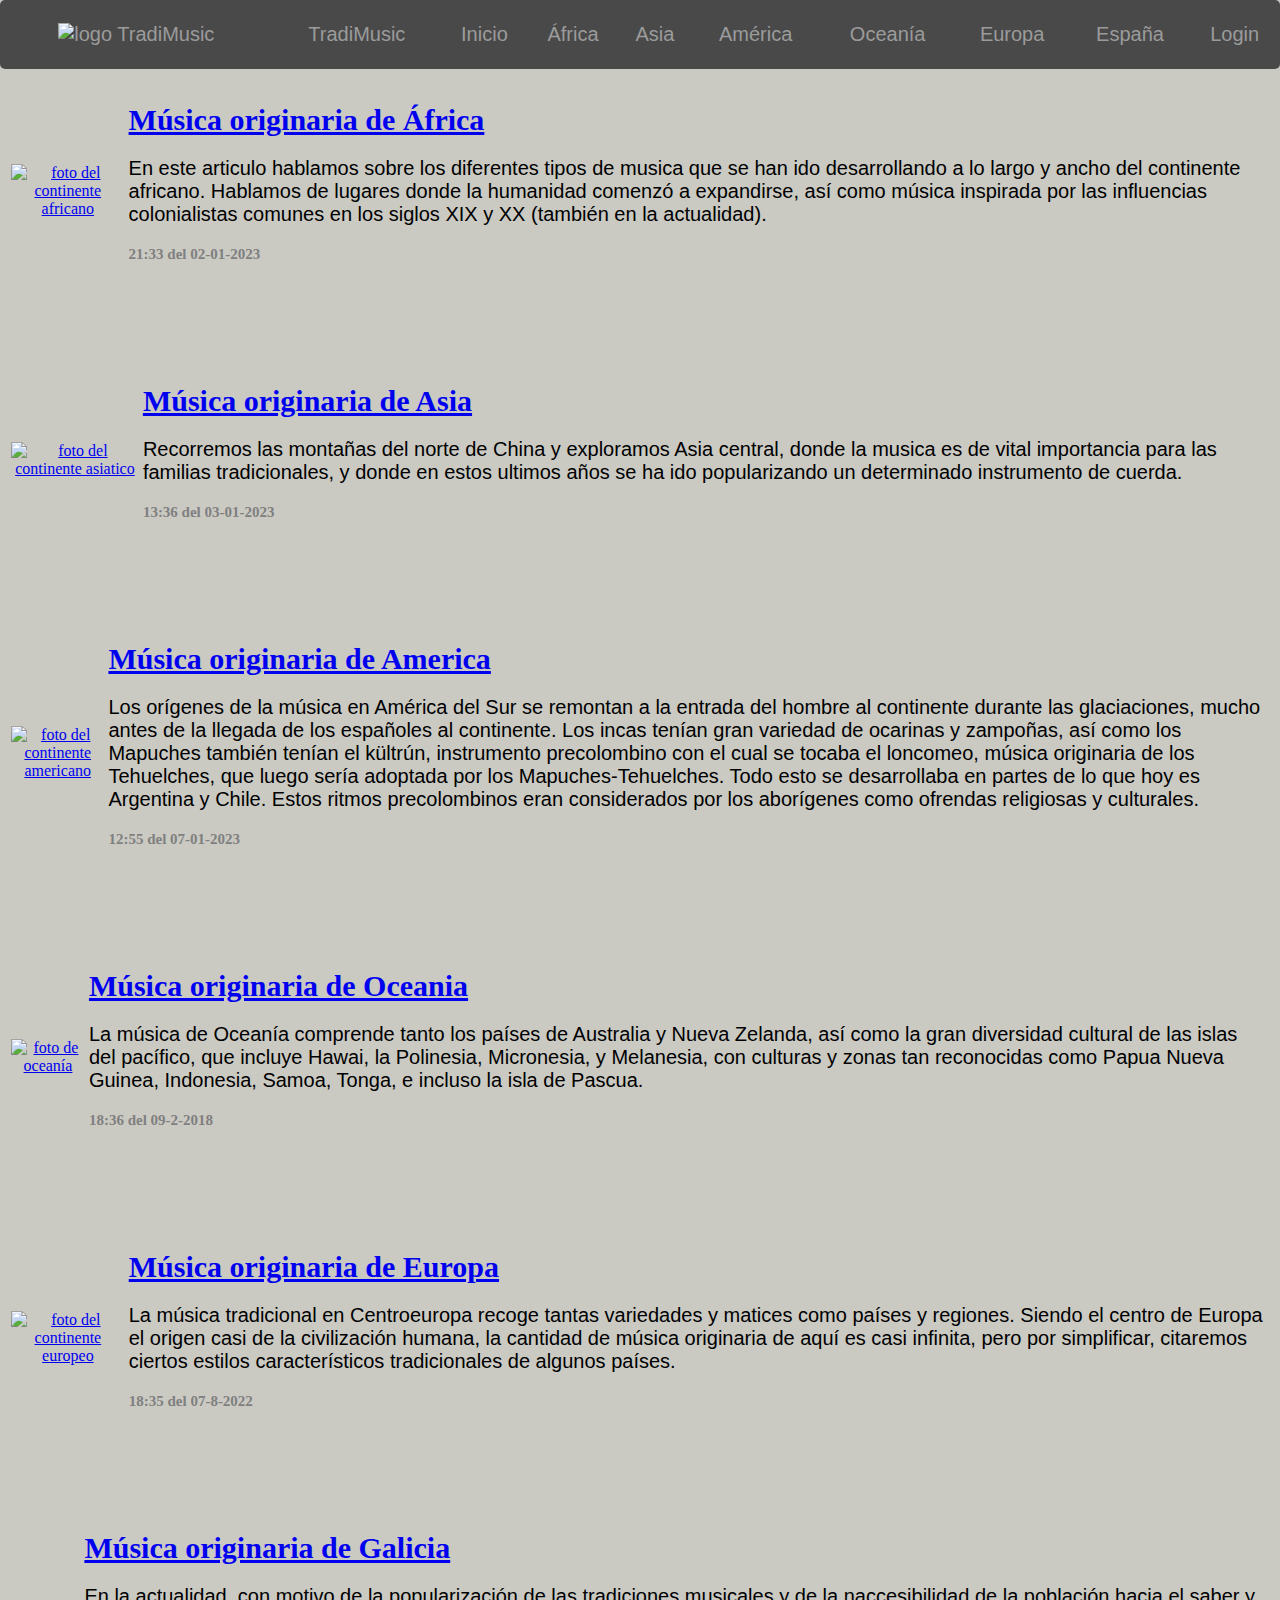
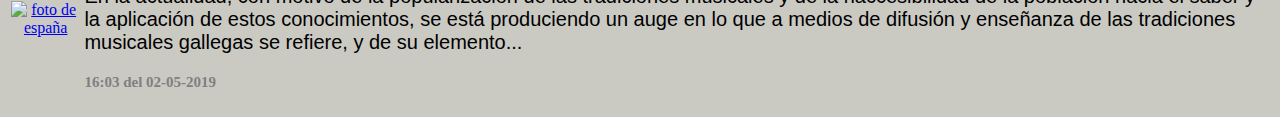
==== HTML/index.html @ 6f28754b "Editar las celdas del menú superior" ====
<!DOCTYPE html>
<html lang="en">
<head>
    <script src="\JS\code.js"></script>
    <link rel="stylesheet" href="\CSS\main-style.css"/>
    <link rel="shortcut icon" href="https://cdn-icons-png.flaticon.com/512/1913/1913235.png"/>
    <meta charset="UTF-8"/>
    <meta http-equiv="X-UA-Compatible" content="IE=edge"/>
    <meta name="TradiMusic" content="Música folk de las partes más remotas del mundo así como algunos datos geográficos."/>
    <title>TradiMusic: música folk de las partes más remotas del mundo.</title>
</head>
<body>
    <div class="nolink">
        <table class="upBarra">
            <tr>
                <td class="cellda"><img src="https://cdn-icons-png.flaticon.com/512/1913/1913235.png" alt="logo TradiMusic" class="logomenu"></td>
                <td class="cellda"><p>TradiMusic</p></td>
                <td class="cellda"><a href="\HTML\index.html" class="nolink">Inicio</a></td>  
                <td class="cellda"><a href="\HTML\CAfrica.html" class="nolink">África</a></td>
                <td class="cellda"><a href="\HTML\CAsia.html" class="nolink" >Asia</a></td>
                <td class="cellda"><a href="\HTML\CAmerica.html" class="nolink" >América</a></td>
                <td class="cellda"><a href="\HTML\COceania.html" class="nolink" >Oceanía</a></td>
                <td class="cellda"><a href="\HTML\CEuropa.html" class="nolink" >Europa</a></td>
                <td class="cellda"><a href="\HTML\CEspaña.html" class="nolink" >España</a></td>
                <td class="cellda"><a href="\HTML\login.html" class="nolink" >Login</a></td>
            </tr>
        </table>
    </div>
    <table class="articulos">
        <tr>
            <td><a href="\HTML\CAfrica.html" ><img class ="indeximages" src="https://upload.wikimedia.org/wikipedia/commons/thumb/a/a4/Africa_on_the_globe_%28red%29.svg/1200px-Africa_on_the_globe_%28red%29.svg.png" alt="foto del continente africano"/></a></td>
            <td class="headart">
                <a href="\HTML\CAfrica.html" class="titart">
                    Música originaria de África<br>
                </a>
                <p class="descart">
                    En este articulo hablamos sobre los diferentes tipos de musica que se han ido desarrollando a lo largo y ancho del continente africano. Hablamos de lugares donde la humanidad comenzó a expandirse, así como música inspirada por las influencias colonialistas comunes en los siglos XIX y XX (también en la actualidad).<br>
                </p>
                <p class="datart">
                    21:33 del 02-01-2023
                </p>
            </td>
        </tr>
    </table>
    <table class="articulos">
        <tr>
            <td><a href="\HTML\CAsia.html" ><img class ="indeximages" src="https://upload.wikimedia.org/wikipedia/commons/thumb/2/24/Asia_on_the_globe_%28red%29.svg/1200px-Asia_on_the_globe_%28red%29.svg.png" alt="foto del continente asiatico"/></a></td>
            <td class="headart">
                <a href="\HTML\CAsia.html" class="titart">
                    Música originaria de Asia<br>
                </a>
                <p class="descart">
                    Recorremos las montañas del norte de China y exploramos Asia central, donde la musica es de vital importancia para las familias tradicionales, y donde en estos ultimos años se ha ido popularizando un determinado instrumento de cuerda.<br>
                </p>
                <p class="datart">
                    13:36 del 03-01-2023
                </p>
            </td>
        </tr>
    </table>
    <table class="articulos">
        <tr>
            <td><a href="\HTML\CAmerica.html" ><img class ="indeximages" src="https://upload.wikimedia.org/wikipedia/commons/thumb/f/f2/Americas_on_the_globe_%28red%29.svg/1200px-Americas_on_the_globe_%28red%29.svg.png" alt="foto del continente americano"/></a></td>
            <td class="headart">
                <a href="\HTML\CAmerica.html" class="titart">
                    Música originaria de America<br>
                </a>
                <p class="descart">
                    Los orígenes de la música en América del Sur se remontan a la entrada del hombre al continente durante las glaciaciones, mucho antes de la llegada de los españoles al continente. Los incas tenían gran variedad de ocarinas y zampoñas, así como los Mapuches también tenían el kültrún, instrumento precolombino con el cual se tocaba el loncomeo, música originaria de los Tehuelches, que luego sería adoptada por los Mapuches-Tehuelches. Todo esto se desarrollaba en partes de lo que hoy es Argentina y Chile. Estos ritmos precolombinos eran considerados por los aborígenes como ofrendas religiosas y culturales. <br>
                </p>
                <p class="datart">
                    12:55 del 07-01-2023
                </p>
            </td>
        </tr>
    </table>
    <table class="articulos">
        <tr>
            <td><a href="\HTML\COceania.html" ><img class ="indeximages" src="https://upload.wikimedia.org/wikipedia/commons/thumb/1/11/Oceania_on_the_globe_%28red%29_%28Polynesia_centered%29.svg/1200px-Oceania_on_the_globe_%28red%29_%28Polynesia_centered%29.svg.png" alt="foto de oceanía"/></a></td>
            <td class="headart">
                <a href="\HTML\COceania.html" class="titart" >
                    Música originaria de Oceania<br>
                </a>
                <p class="descart">
                    La música de Oceanía comprende tanto los países de Australia y Nueva Zelanda, así como la gran diversidad cultural de las islas del pacífico, que incluye Hawai, la Polinesia, Micronesia, y Melanesia, con culturas y zonas tan reconocidas como Papua Nueva Guinea, Indonesia, Samoa, Tonga, e incluso la isla de Pascua.<br>
                </p>
                <p class="datart">
                    18:36 del 09-2-2018
                </p>
            </td>
        </tr>
    </table>
    <table class="articulos">
        <tr>
            <td><a href="\HTML\CEuropa.html" ><img class ="indeximages" src="https://upload.wikimedia.org/wikipedia/commons/thumb/a/a0/Europe_on_the_globe_%28red%29.svg/1200px-Europe_on_the_globe_%28red%29.svg.png" alt="foto del continente europeo"/></a></td>
            <td class="headart">
                <a href="\HTML\CEuropa.html" class="titart">
                    Música originaria de Europa<br>
                </a>
                <p class="descart">
                    La música tradicional en Centroeuropa recoge tantas variedades y matices como países y regiones. Siendo el centro de Europa el origen casi de la civilización humana, la cantidad de música originaria de aquí es casi infinita, pero por simplificar, citaremos ciertos estilos característicos tradicionales de algunos países.<br>
                </p>
                <p class="datart">
                    18:35 del 07-8-2022
                </p>
            </td>
        </tr>
    </table>
    <table class="articulos">
        <tr>
            <td><a href="\HTML\CEspaña.html" ><img class ="indeximages" src="https://www.red2000.com/spain/images/m-r-galicia.gif" alt="foto de españa"/></a></td>
            <td class="headart">
                <a href="\HTML\CEspaña.html" class="titart">
                    Música originaria de Galicia<br>
                </a>
                <p class="descart">
                    En la actualidad, con motivo de la popularización de las tradiciones musicales y de la naccesibilidad de la población hacia el saber y la aplicación de estos conocimientos, se está produciendo un auge en lo que a medios de difusión y enseñanza de las tradiciones musicales gallegas se refiere, y de su elemento...<br>
                </p>
                <p class="datart">
                    16:03 del 02-05-2019
                </p>
            </td>
        </tr>
    </table>
</body>
</html>
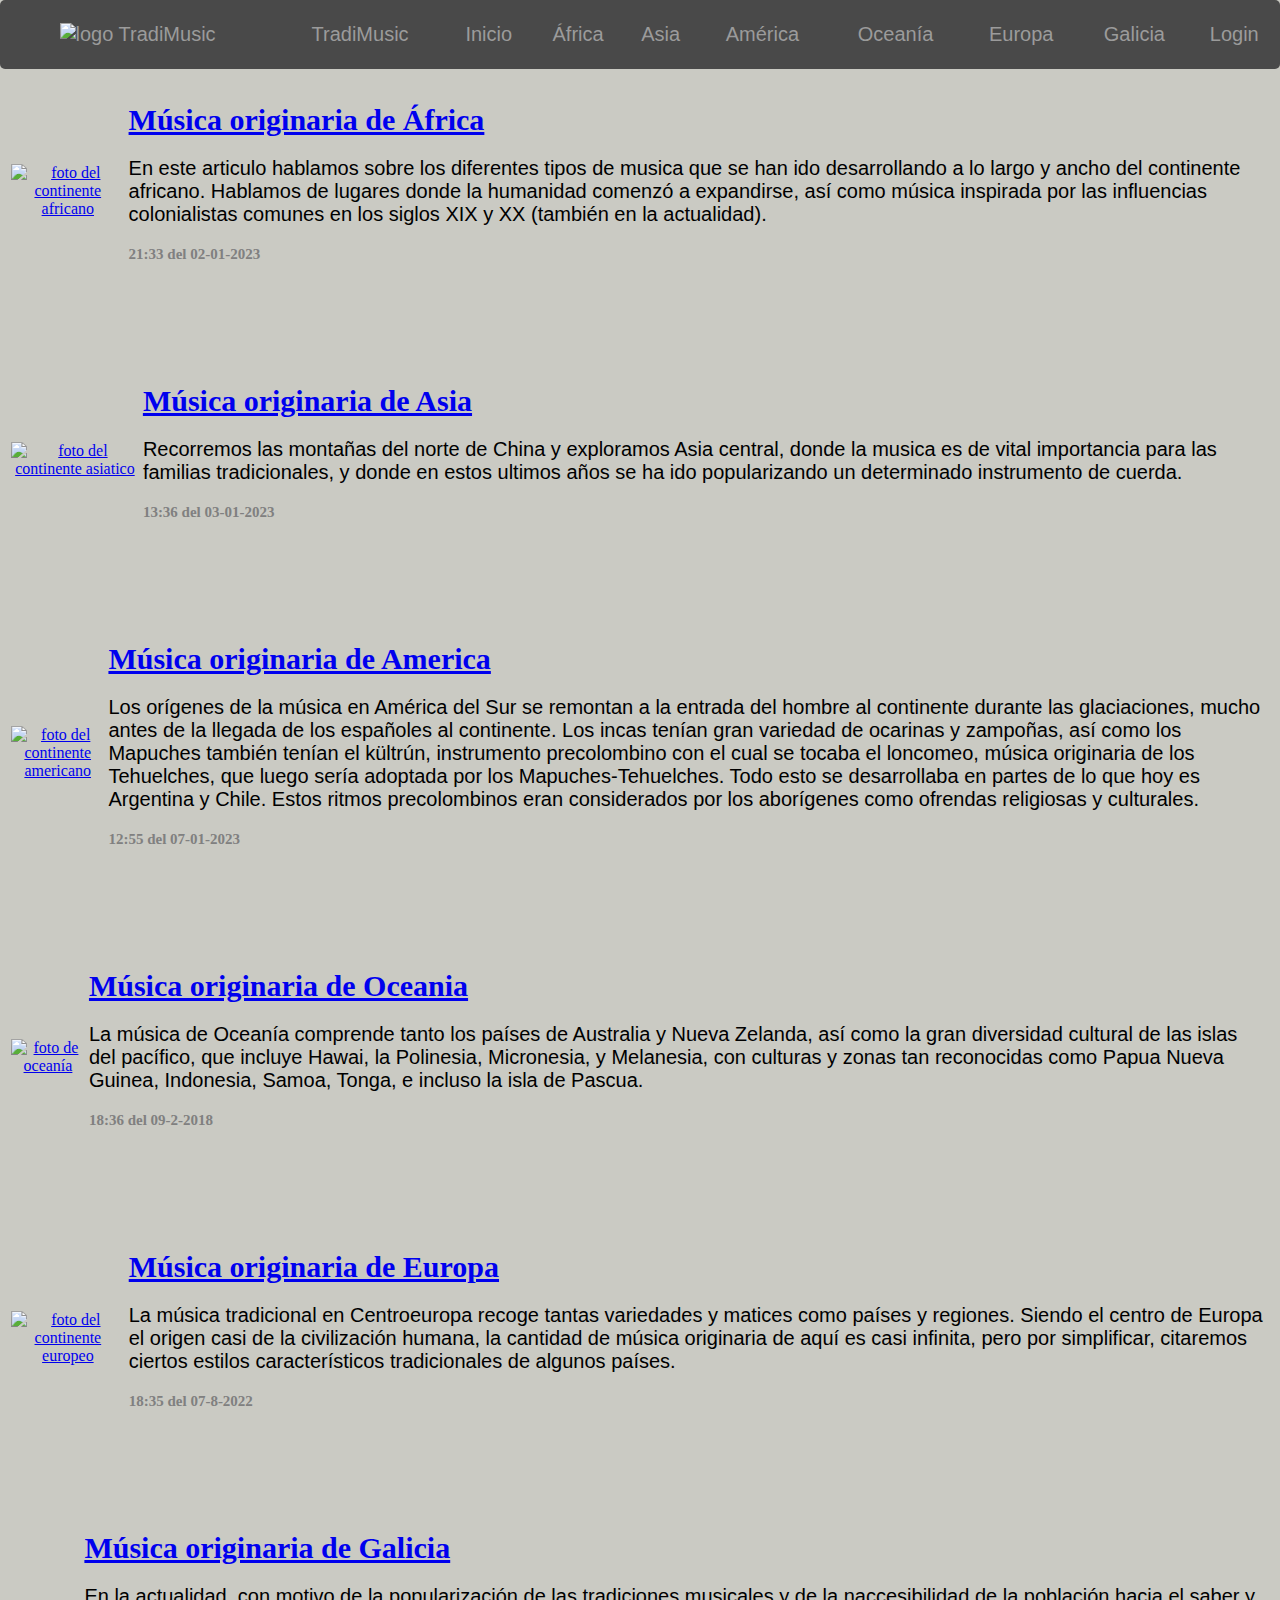
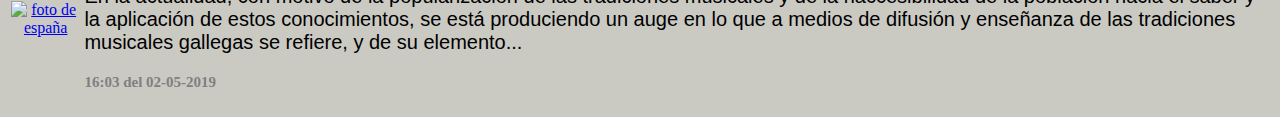
==== commit f3a936e8: "Funciona el hover pero no los enlaces" ====
--- a/HTML/index.html
+++ b/HTML/index.html
@@ -15,14 +15,14 @@
             <tr>
                 <td class="cellda"><img src="https://cdn-icons-png.flaticon.com/512/1913/1913235.png" alt="logo TradiMusic" class="logomenu"></td>
                 <td class="cellda"><p>TradiMusic</p></td>
-                <td class="cellda"><a href="\HTML\index.html" class="nolink">Inicio</a></td>  
-                <td class="cellda"><a href="\HTML\CAfrica.html" class="nolink">África</a></td>
-                <td class="cellda"><a href="\HTML\CAsia.html" class="nolink" >Asia</a></td>
-                <td class="cellda"><a href="\HTML\CAmerica.html" class="nolink" >América</a></td>
-                <td class="cellda"><a href="\HTML\COceania.html" class="nolink" >Oceanía</a></td>
-                <td class="cellda"><a href="\HTML\CEuropa.html" class="nolink" >Europa</a></td>
-                <td class="cellda"><a href="\HTML\CEspaña.html" class="nolink" >España</a></td>
-                <td class="cellda"><a href="\HTML\login.html" class="nolink" >Login</a></td>
+                <a href="\HTML\index.html" class="nolink"><td class="cellda">Inicio</td></a> 
+                <a href="\HTML\CAfrica.html" class="nolink"><td class="cellda">África</td></a>
+                <a href="\HTML\CAsia.html" class="nolink" ><td class="cellda">Asia</td></a>
+                <a href="\HTML\CAmerica.html" class="nolink" ><td class="cellda">América</td></a>
+                <a href="\HTML\COceania.html" class="nolink" ><td class="cellda">Oceanía</td></a>
+                <a href="\HTML\CEuropa.html" class="nolink" ><td class="cellda">Europa</td></a>
+                <a href="\HTML\CEspaña.html" class="nolink" ><td class="cellda">Galicia</td></a>
+                <a href="\HTML\login.html" class="nolink" ><td class="cellda">Login</td></a>
             </tr>
         </table>
     </div>
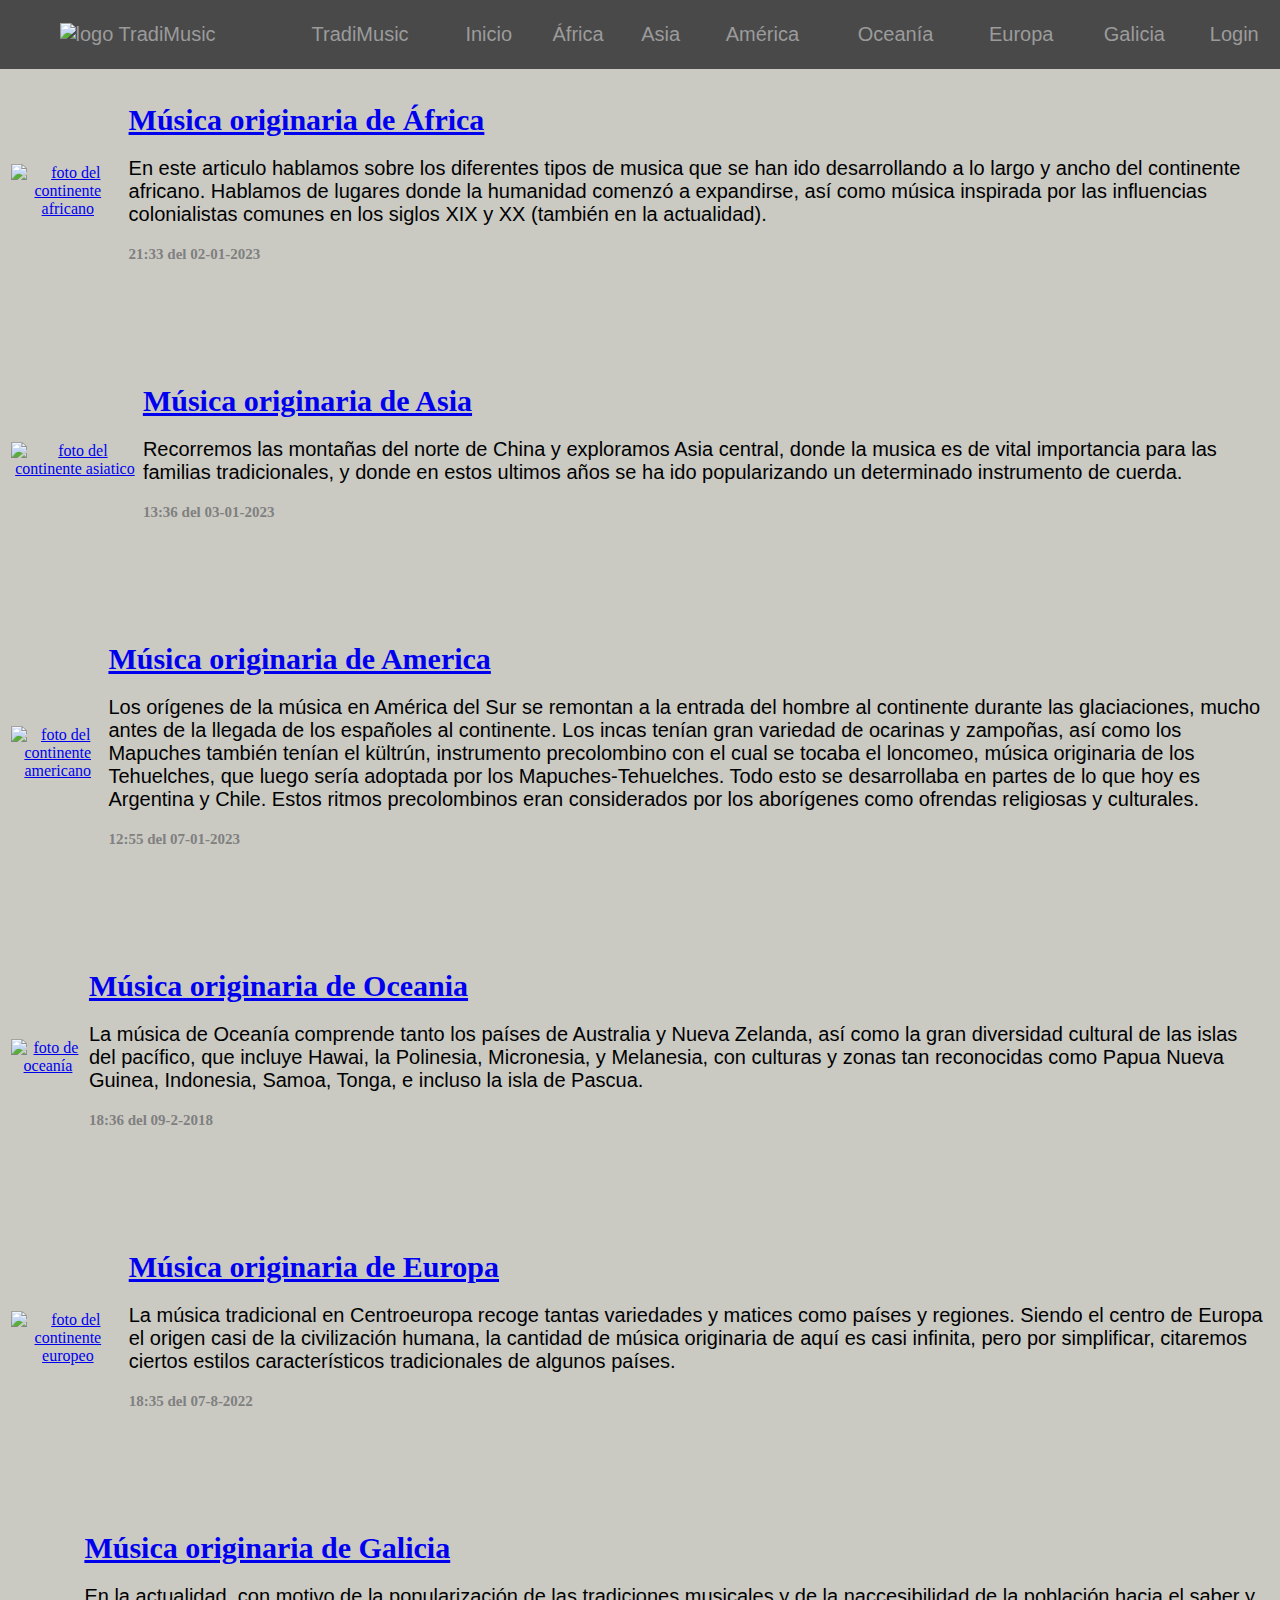
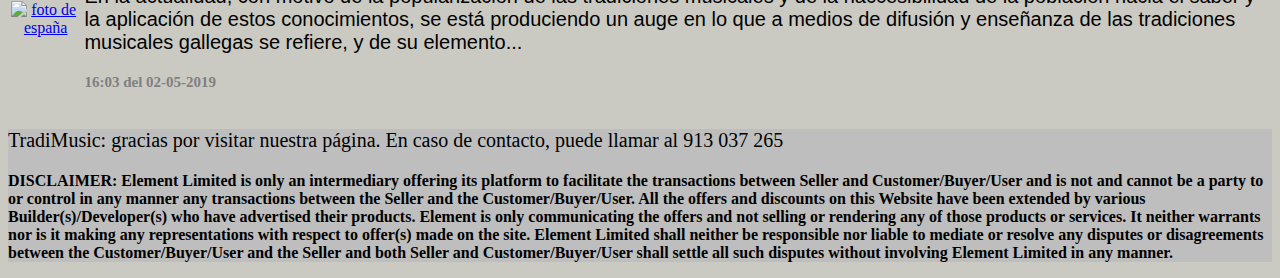
==== commit 8b8ddd1f: "Eliminado border radius y añadido footer" ====
--- a/HTML/index.html
+++ b/HTML/index.html
@@ -122,5 +122,9 @@
             </td>
         </tr>
     </table>
+    <footer class="footer">
+        <p class="titulofooter">TradiMusic: gracias por visitar nuestra página. En caso de contacto, puede llamar al 913 037 265</p>
+        <p class="disclaimer">DISCLAIMER: Element Limited is only an intermediary offering its platform to facilitate the transactions between Seller and Customer/Buyer/User and is not and cannot be a party to or control in any manner any transactions between the Seller and the Customer/Buyer/User. All the offers and discounts on this Website have been extended by various Builder(s)/Developer(s) who have advertised their products. Element is only communicating the offers and not selling or rendering any of those products or services. It neither warrants nor is it making any representations with respect to offer(s) made on the site. Element Limited shall neither be responsible nor liable to mediate or resolve any disputes or disagreements between the Customer/Buyer/User and the Seller and both Seller and Customer/Buyer/User shall settle all such disputes without involving Element Limited in any manner. </p>
+    </footer>
 </body>
 </html>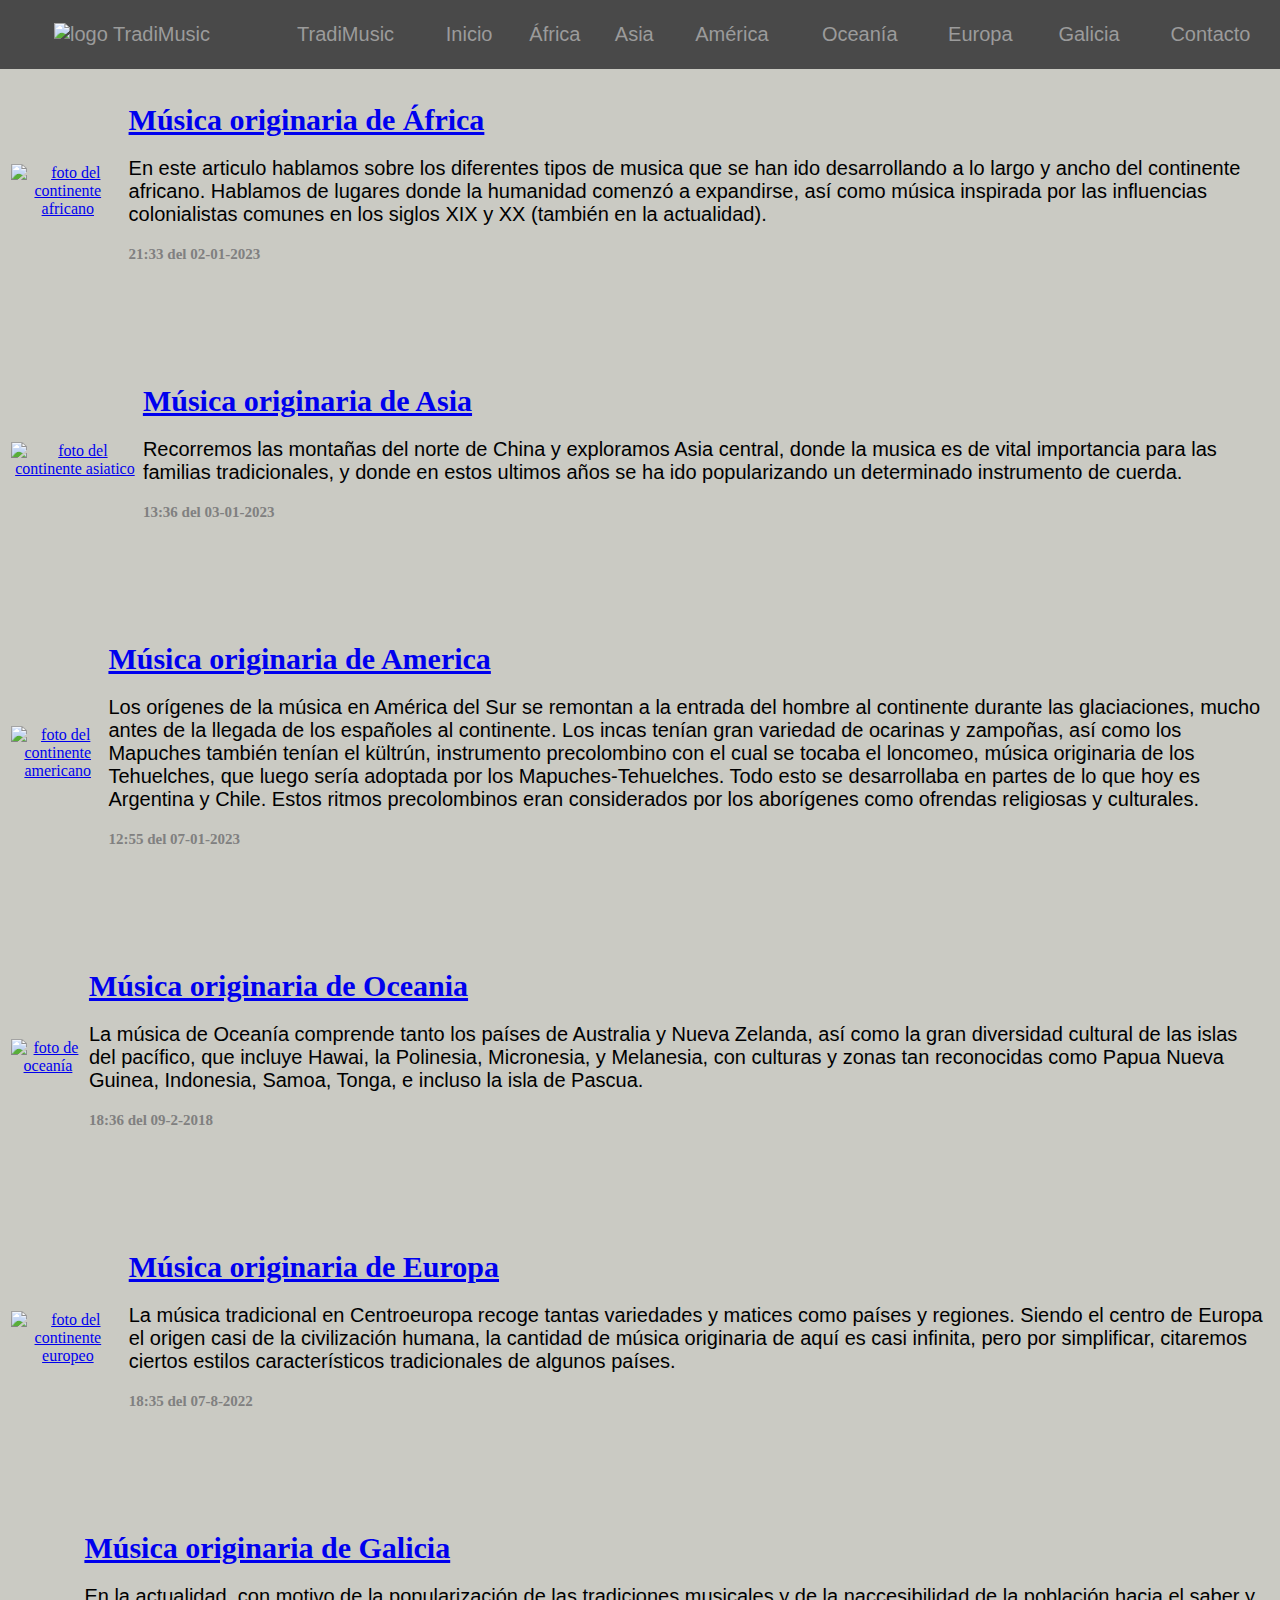
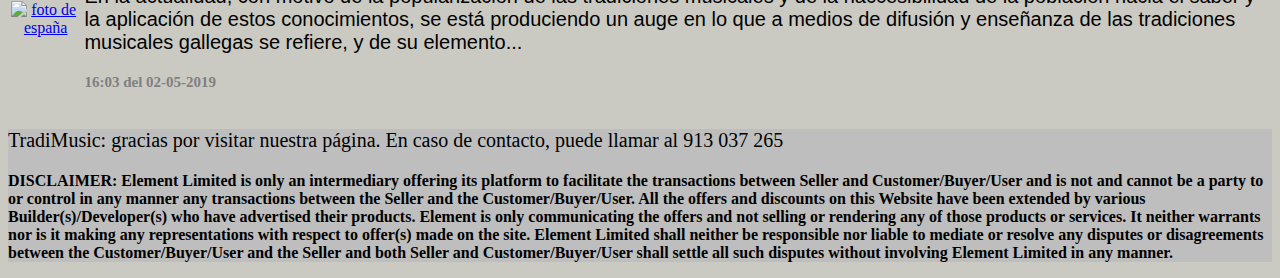
==== commit 6bd8cd57: "Cambio de login a contacto" ====
--- a/HTML/index.html
+++ b/HTML/index.html
@@ -22,7 +22,7 @@
                 <a href="\HTML\COceania.html" class="nolink" ><td class="cellda">Oceanía</td></a>
                 <a href="\HTML\CEuropa.html" class="nolink" ><td class="cellda">Europa</td></a>
                 <a href="\HTML\CEspaña.html" class="nolink" ><td class="cellda">Galicia</td></a>
-                <a href="\HTML\login.html" class="nolink" ><td class="cellda">Login</td></a>
+                <a href="\HTML\login.html" class="nolink" ><td class="cellda">Contacto</td></a>
             </tr>
         </table>
     </div>
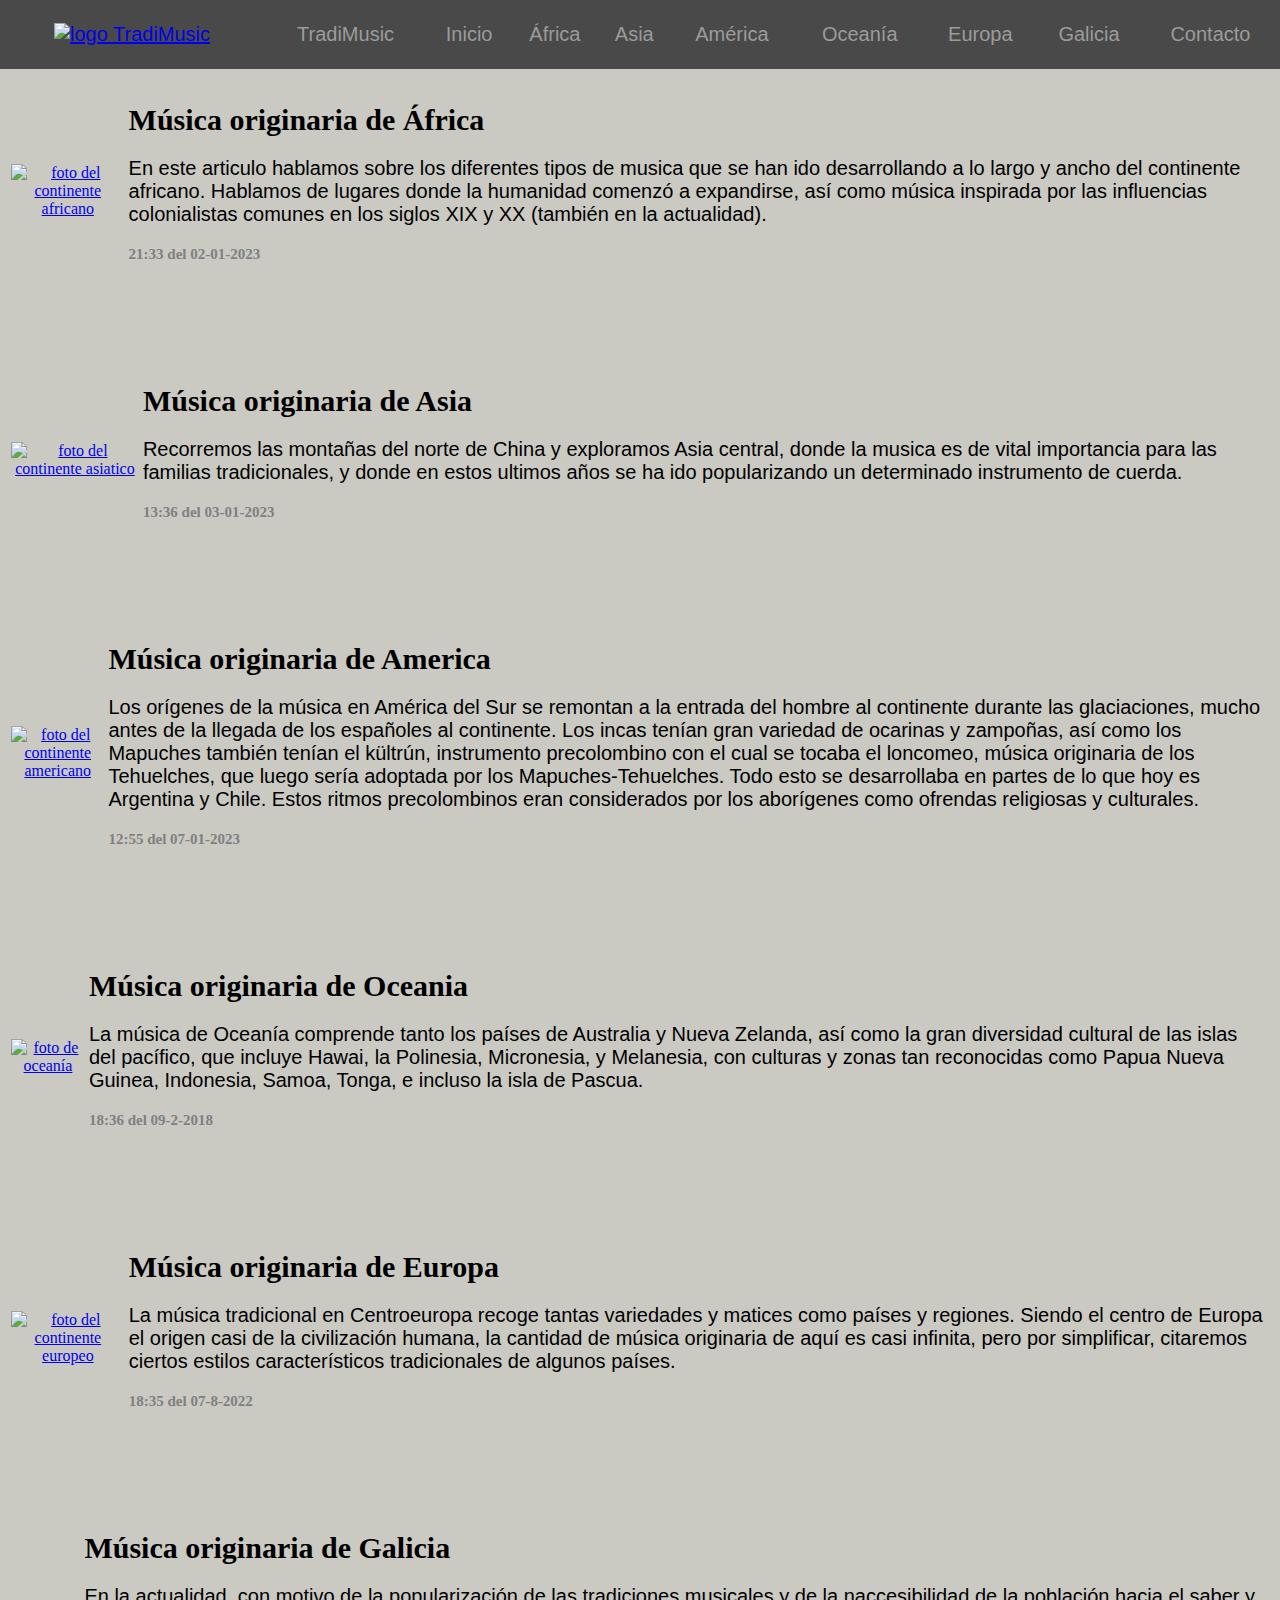
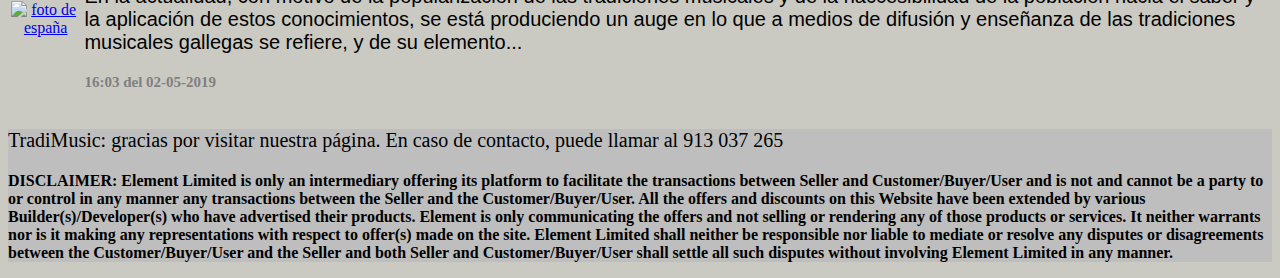
==== commit 11f87086: "Hover titulo articulo y href en menu superior" ====
--- a/HTML/index.html
+++ b/HTML/index.html
@@ -13,7 +13,7 @@
     <div class="nolink">
         <table class="upBarra">
             <tr>
-                <td class="cellda"><img src="https://cdn-icons-png.flaticon.com/512/1913/1913235.png" alt="logo TradiMusic" class="logomenu"></td>
+                <td class="cellda"><a href="index.html"><img src="https://cdn-icons-png.flaticon.com/512/1913/1913235.png" alt="logo TradiMusic" class="logomenu"></a></td>
                 <td class="cellda"><p>TradiMusic</p></td>
                 <a href="\HTML\index.html" class="nolink"><td class="cellda">Inicio</td></a> 
                 <a href="\HTML\CAfrica.html" class="nolink"><td class="cellda">África</td></a>
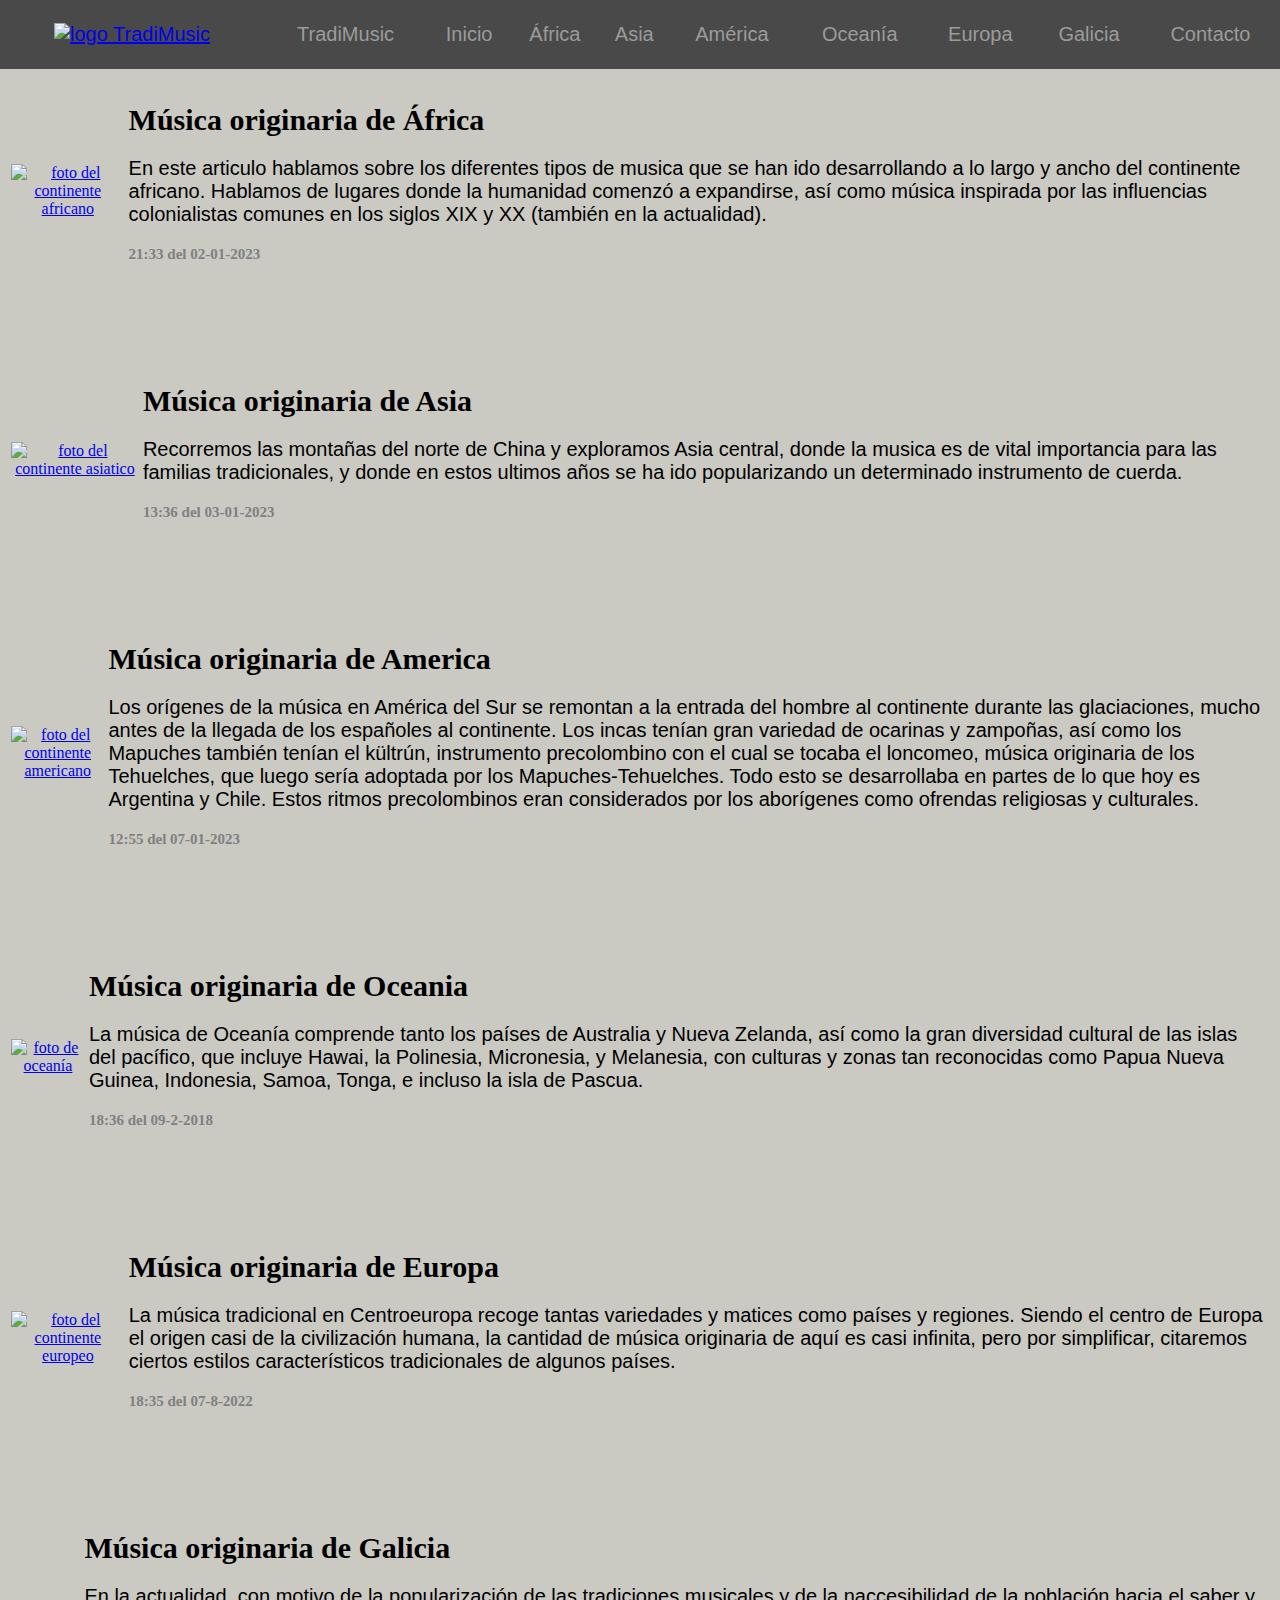
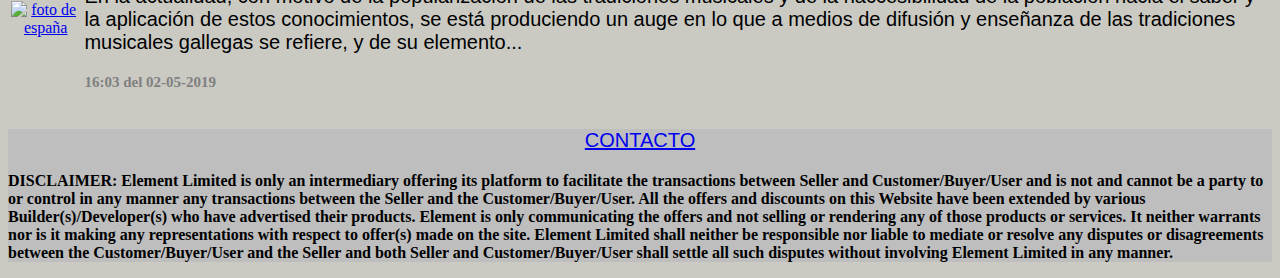
==== commit f676bde2: "Edits no definitivos en el footer" ====
--- a/HTML/index.html
+++ b/HTML/index.html
@@ -123,7 +123,7 @@
         </tr>
     </table>
     <footer class="footer">
-        <p class="titulofooter">TradiMusic: gracias por visitar nuestra página. En caso de contacto, puede llamar al 913 037 265</p>
+        <a href="login.html"><p class="titulofooter">CONTACTO</p></a>
         <p class="disclaimer">DISCLAIMER: Element Limited is only an intermediary offering its platform to facilitate the transactions between Seller and Customer/Buyer/User and is not and cannot be a party to or control in any manner any transactions between the Seller and the Customer/Buyer/User. All the offers and discounts on this Website have been extended by various Builder(s)/Developer(s) who have advertised their products. Element is only communicating the offers and not selling or rendering any of those products or services. It neither warrants nor is it making any representations with respect to offer(s) made on the site. Element Limited shall neither be responsible nor liable to mediate or resolve any disputes or disagreements between the Customer/Buyer/User and the Seller and both Seller and Customer/Buyer/User shall settle all such disputes without involving Element Limited in any manner. </p>
     </footer>
 </body>
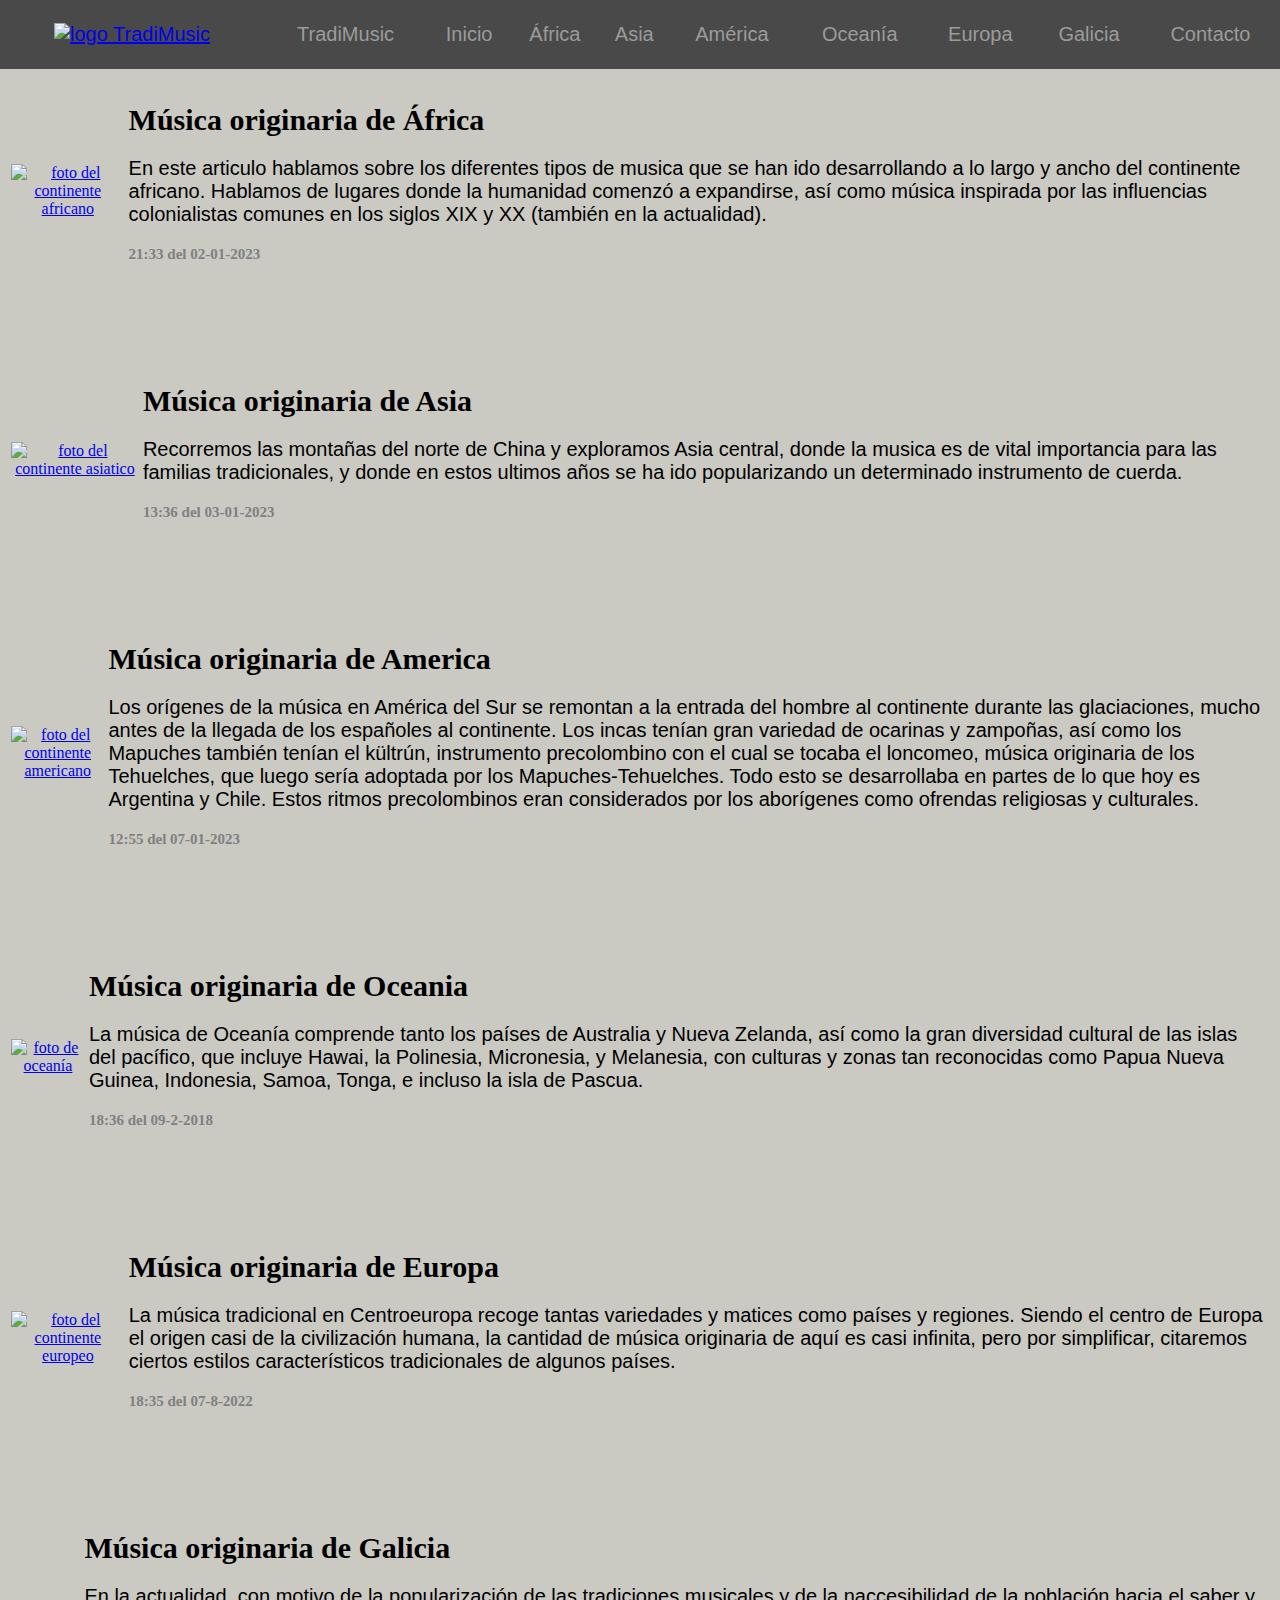
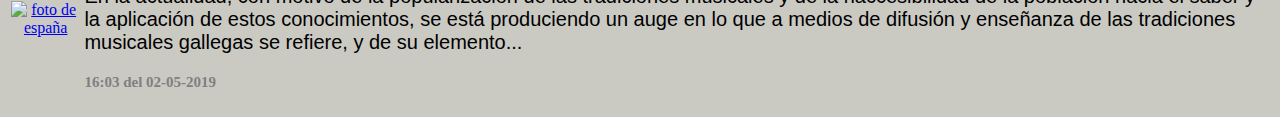
==== commit 0d21016d: "Ya no hay footer" ====
--- a/HTML/index.html
+++ b/HTML/index.html
@@ -122,9 +122,5 @@
             </td>
         </tr>
     </table>
-    <footer class="footer">
-        <a href="login.html"><p class="titulofooter">CONTACTO</p></a>
-        <p class="disclaimer">DISCLAIMER: Element Limited is only an intermediary offering its platform to facilitate the transactions between Seller and Customer/Buyer/User and is not and cannot be a party to or control in any manner any transactions between the Seller and the Customer/Buyer/User. All the offers and discounts on this Website have been extended by various Builder(s)/Developer(s) who have advertised their products. Element is only communicating the offers and not selling or rendering any of those products or services. It neither warrants nor is it making any representations with respect to offer(s) made on the site. Element Limited shall neither be responsible nor liable to mediate or resolve any disputes or disagreements between the Customer/Buyer/User and the Seller and both Seller and Customer/Buyer/User shall settle all such disputes without involving Element Limited in any manner. </p>
-    </footer>
 </body>
 </html>